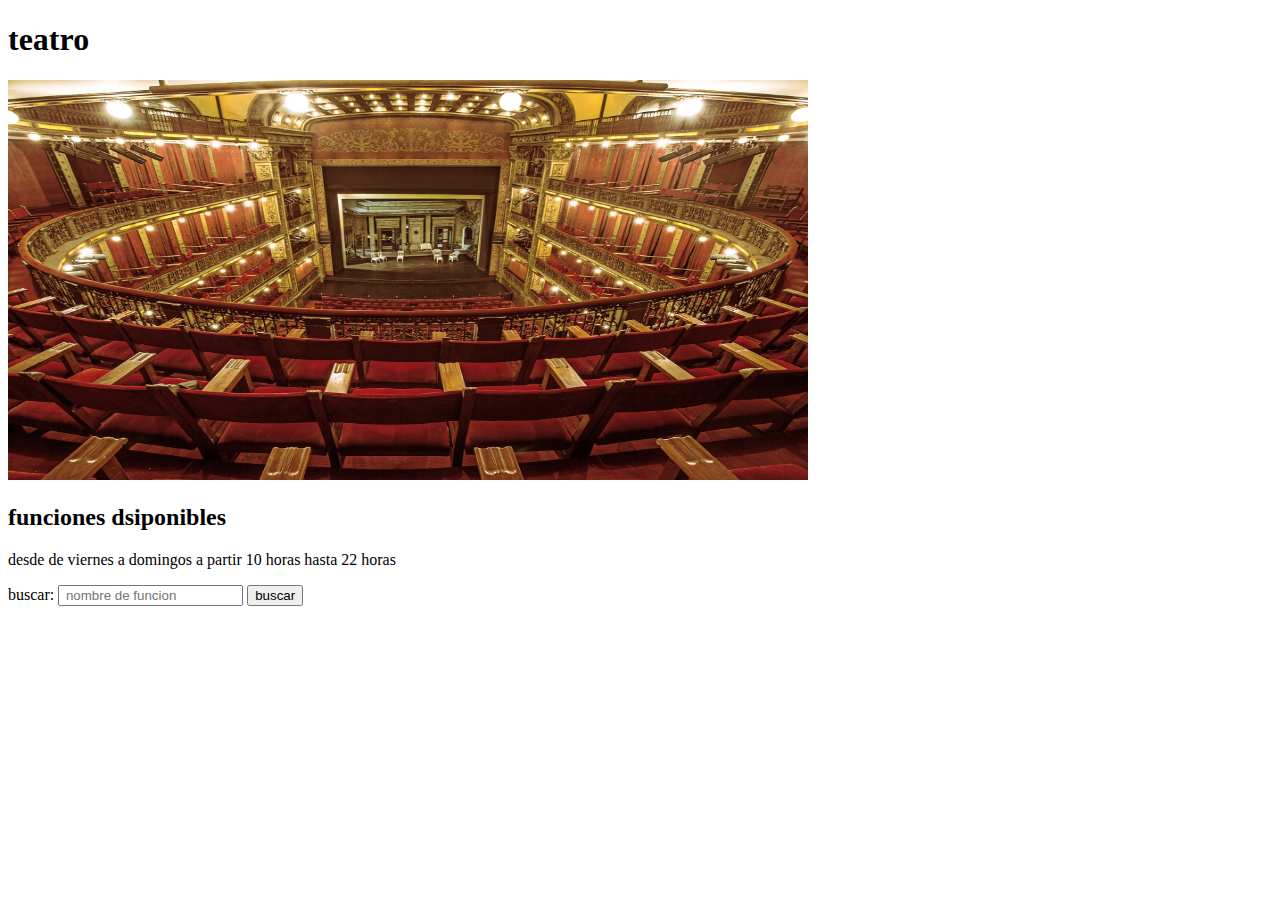
==== index.html @ 15e99f0c "primer cmit" ====
<!DOCTYPE html>
<html lang="en">
<head>
    <meta charset="UTF-8">
    <meta name="viewport" content="width=device-width, initial-scale=1.0">
    <title>Document</title>
</head>
<h1> teatro  </h1>

<body>



    <img src="teatro imponente.jpg" alt="sala de teatro " width="800"  height=" 400">
    <h2>funciones dsiponibles </h2>
    <p>desde de viernes a domingos a partir 10 horas hasta 22 horas </p>
<form action="/buscar" method="get">
<label for="busqueda">buscar:</label>
<input type=" search" id="busqueda" name="q"  placeholder=" nombre de funcion ">
<button type="submit">buscar </button>

</form>
    



</body>
</html>
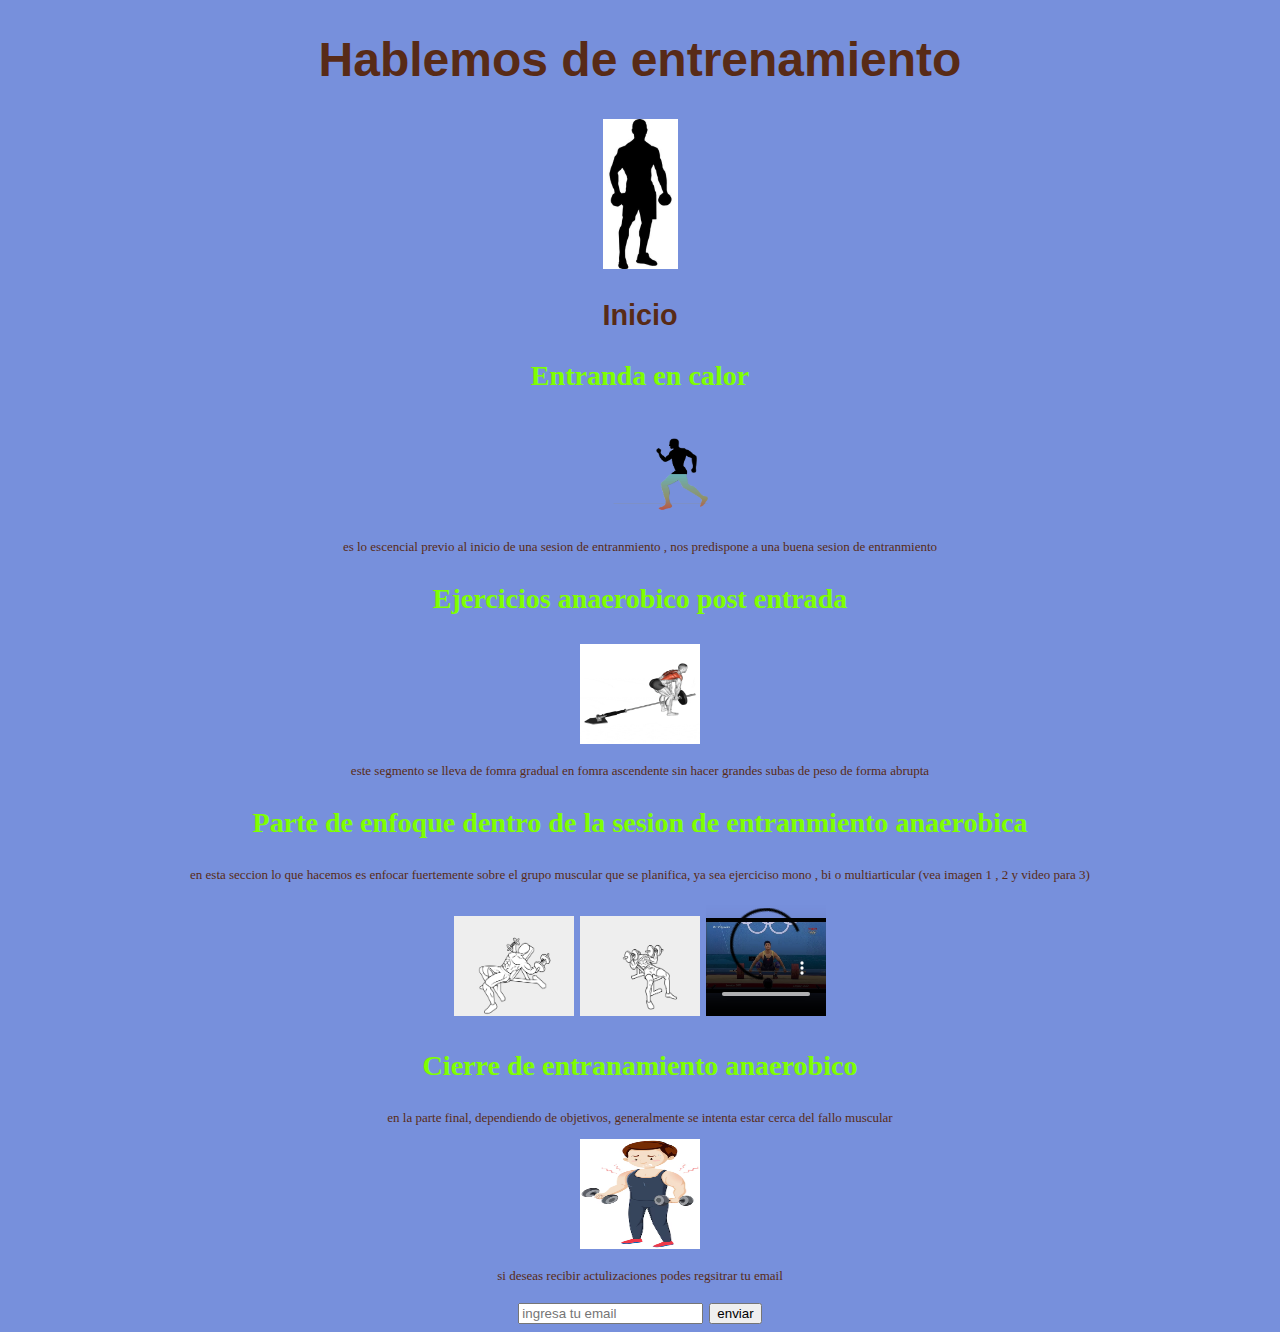
==== commit df1f9489: "reestructuracion" ====
--- a/index.html
+++ b/index.html
@@ -1,28 +1,51 @@
 <!DOCTYPE html>
 <html lang="en">
+
 <head>
     <meta charset="UTF-8">
     <meta name="viewport" content="width=device-width, initial-scale=1.0">
-    <title>Document</title>
+    <meta name="description"
+        content="infomracin acerca de fiftens orinetado a buenas practica dentro del box recreativo y aerobicos">
+    <meta name="author" content="jona">
+    <meta name="keywords" content="box,entrenamiento,recreativo,guantes,bolsa,pera">
+    <title>hablemos de box</title>
+    <link rel="stylesheet" href="estilo.css">
 </head>
-<h1> teatro  </h1>
 
 <body>
+    <h1>Hablemos de entrenamiento</h1>
+    <img src="/imagenes/silueta.jpg" width="75" height="150" alt="hombre entrenando">
+    <nav></nav>
+    <h2> Inicio </h2>
+
+    <h3>Entranda en calor </h3>
+    <img src="/imagenes/entranda_en_calor.gif" width="175" height="100" alt="reaccion del cuerpo al entra en calor">
+    <p>es lo escencial previo al inicio de una sesion de entranmiento , nos predispone a una buena sesion de
+        entranmiento</p>
+
+    <h3>Ejercicios anaerobico post entrada </h3>
+    <img src="/imagenes/remos.gif" width="120" height="100" alt="">
+    <p>este segmento se lleva de fomra gradual en fomra ascendente sin hacer grandes subas de peso de forma abrupta</p>
+
+    <h3>Parte de enfoque dentro de la sesion de entranmiento anaerobica</h3>
+    <p>en esta seccion lo que hacemos es enfocar fuertemente sobre el grupo muscular que se planifica, ya sea ejerciciso
+        mono , bi o multiarticular (vea imagen 1 , 2 y video para 3)</p>
+
+    <img src="/imagenes/mono.gif" width="120" height="100" alt="imagen 1">
+    <img src="/imagenes/biarticular.gif" width="120" height="100" alt="imagen 2">
+    <video src="/imagenes/multi.mp4" width="120" height="120" controls></video>
+
+    <h3>Cierre de entranamiento anaerobico</h3>
+    <p>en la parte final, dependiendo de objetivos, generalmente se intenta estar cerca del fallo muscular </p>
+    <img src="/imagenes/fallo.avif" width="120" height="110" alt="imagen llegando al fallo muscular">
 
 
-
-    <img src="teatro imponente.jpg" alt="sala de teatro " width="800"  height=" 400">
-    <h2>funciones dsiponibles </h2>
-    <p>desde de viernes a domingos a partir 10 horas hasta 22 horas </p>
-<form action="/buscar" method="get">
-<label for="busqueda">buscar:</label>
-<input type=" search" id="busqueda" name="q"  placeholder=" nombre de funcion ">
-<button type="submit">buscar </button>
-
-</form>
-    
+    <p>si deseas recibir actulizaciones podes regsitrar tu email</p>
 
 
+    <input type="email" placeholder="ingresa tu email">
+    <button>enviar</button>
 
 </body>
+
 </html>--- a/estilo.css
+++ b/estilo.css
@@ -0,0 +1,27 @@
+body{
+background-color: rgb(119, 144, 220);
+color:rgb(88, 43, 23) ;
+font-size: x-large;
+text-align: center;
+justify-items: center;
+
+
+
+}
+
+h1{
+    font-family: Arial, Helvetica, sans-serif ;
+}
+
+h2{
+    font-family: 'Franklin Gothic Medium', 'Arial Narrow', Arial, sans-serif;
+    font-size: larger;
+}
+
+h3{
+    color: chartreuse;
+}
+p{
+    font-family: Georgia, 'Times New Roman', Times, serif;
+    font-size: small;
+}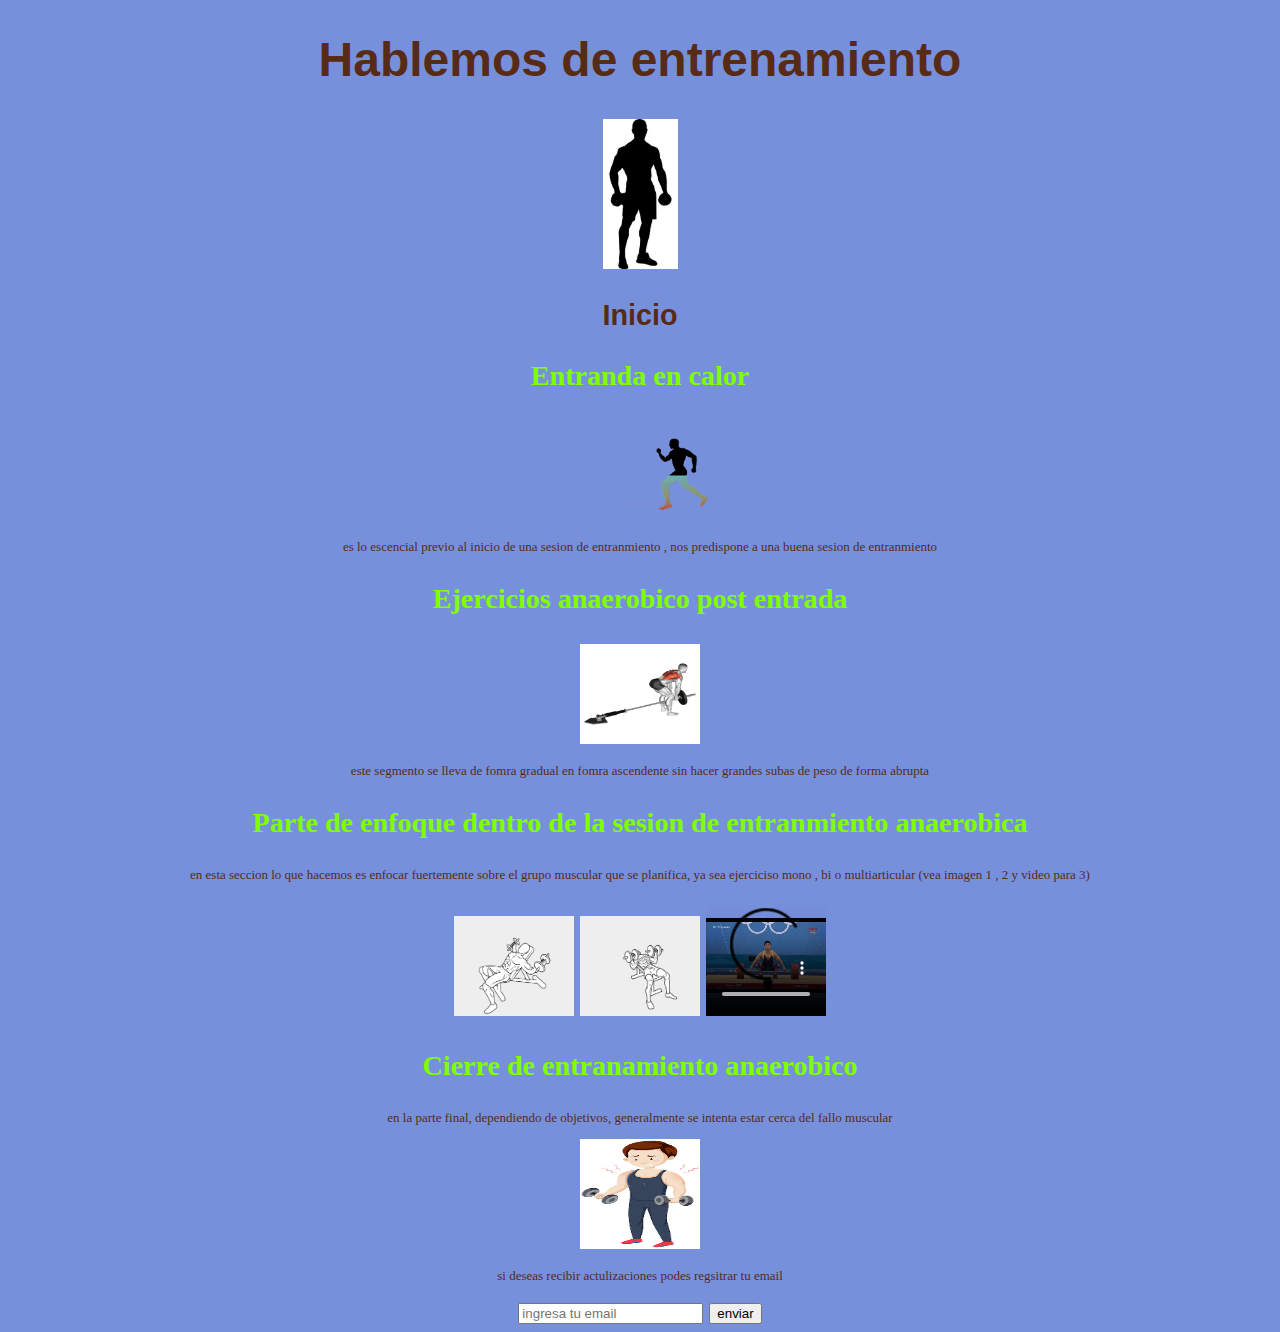
==== commit 7aa3cc77: "intentando subir la actualizacion" ====
--- a/index.html
+++ b/index.html
@@ -13,6 +13,7 @@
 </head>
 
 <body>
+    
     <h1>Hablemos de entrenamiento</h1>
     <img src="/imagenes/silueta.jpg" width="75" height="150" alt="hombre entrenando">
     <nav></nav>
--- a/estilo.css
+++ b/estilo.css
@@ -4,8 +4,6 @@
 font-size: x-large;
 text-align: center;
 justify-items: center;
-
-
 
 }
 
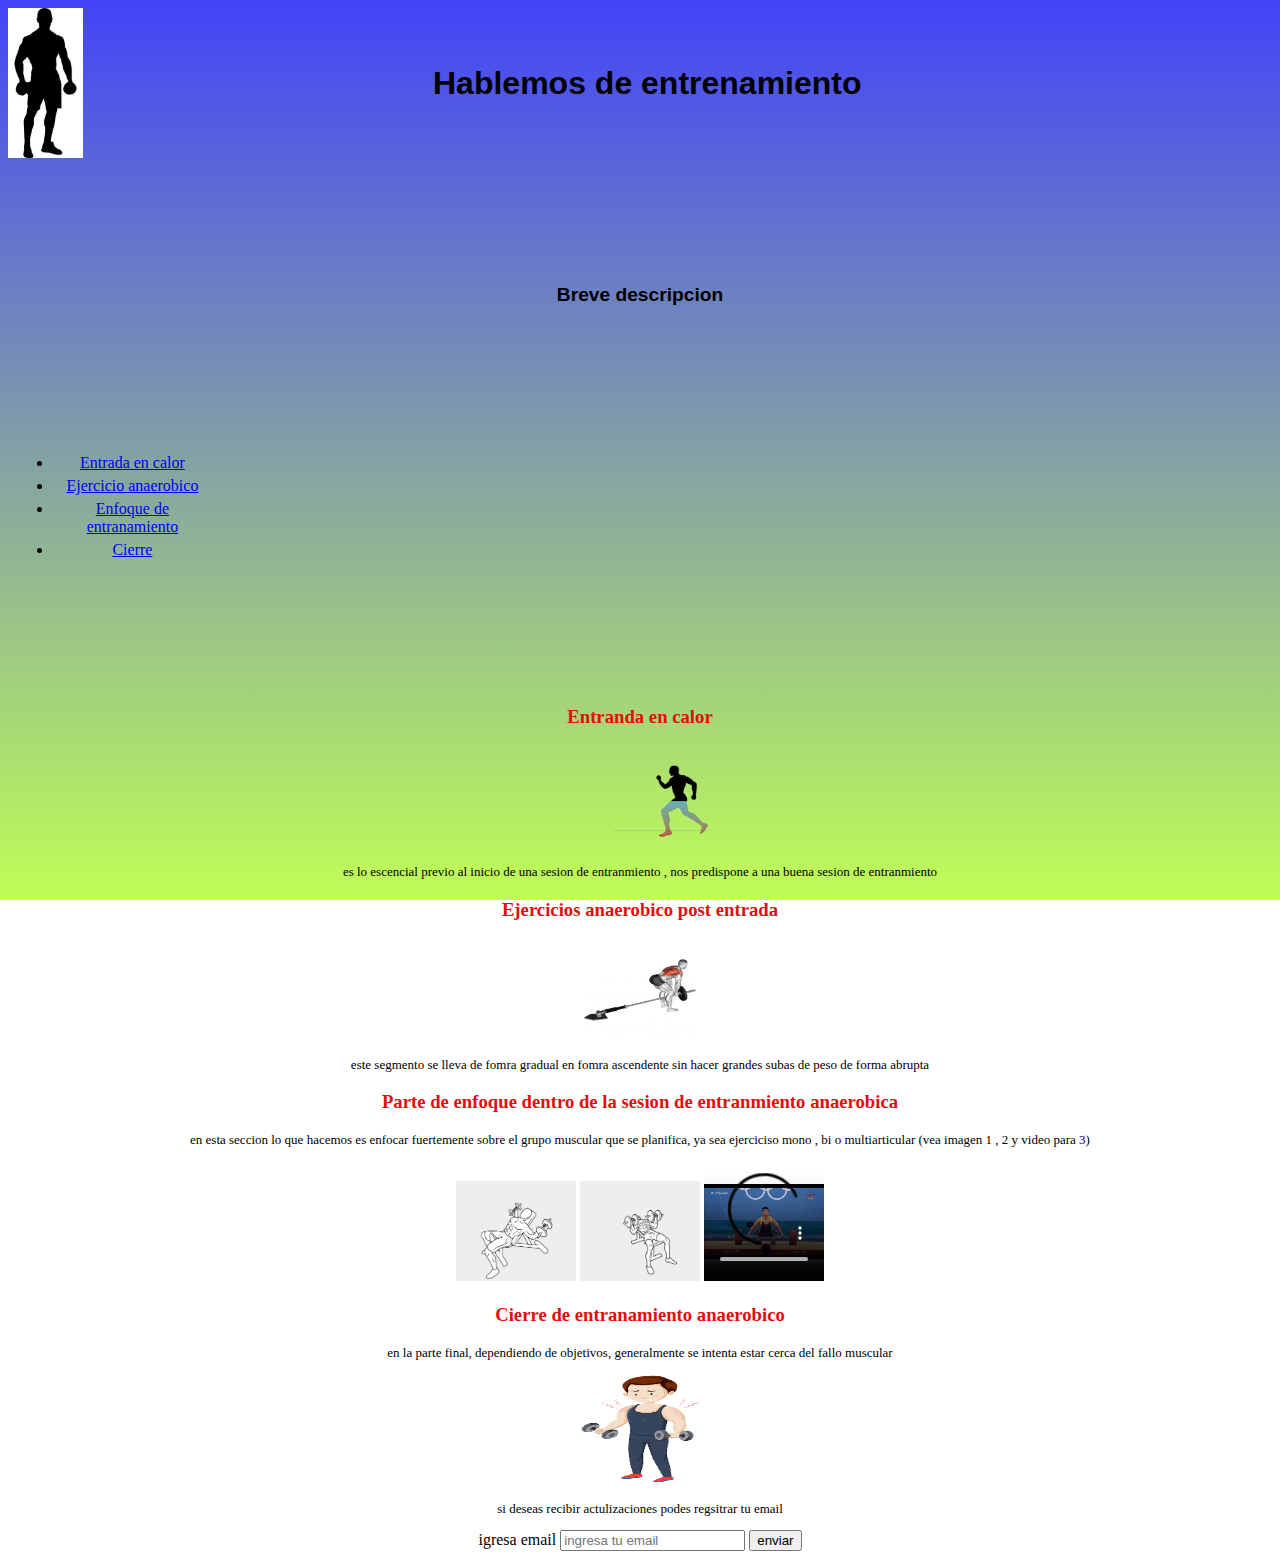
==== commit 357f4a1e: "retocando colores" ====
--- a/index.html
+++ b/index.html
@@ -13,39 +13,79 @@
 </head>
 
 <body>
-    
-    <h1>Hablemos de entrenamiento</h1>
-    <img src="/imagenes/silueta.jpg" width="75" height="150" alt="hombre entrenando">
-    <nav></nav>
-    <h2> Inicio </h2>
+    <div class="contendor">
 
-    <h3>Entranda en calor </h3>
-    <img src="/imagenes/entranda_en_calor.gif" width="175" height="100" alt="reaccion del cuerpo al entra en calor">
-    <p>es lo escencial previo al inicio de una sesion de entranmiento , nos predispone a una buena sesion de
-        entranmiento</p>
+        <img src="/imagenes/silueta.jpg" width="75" height="150" alt="hombre entrenando" id="logo">
+        <h1>Hablemos de entrenamiento</h1>
+    </div>
 
-    <h3>Ejercicios anaerobico post entrada </h3>
-    <img src="/imagenes/remos.gif" width="120" height="100" alt="">
-    <p>este segmento se lleva de fomra gradual en fomra ascendente sin hacer grandes subas de peso de forma abrupta</p>
-
-    <h3>Parte de enfoque dentro de la sesion de entranmiento anaerobica</h3>
-    <p>en esta seccion lo que hacemos es enfocar fuertemente sobre el grupo muscular que se planifica, ya sea ejerciciso
-        mono , bi o multiarticular (vea imagen 1 , 2 y video para 3)</p>
-
-    <img src="/imagenes/mono.gif" width="120" height="100" alt="imagen 1">
-    <img src="/imagenes/biarticular.gif" width="120" height="100" alt="imagen 2">
-    <video src="/imagenes/multi.mp4" width="120" height="120" controls></video>
-
-    <h3>Cierre de entranamiento anaerobico</h3>
-    <p>en la parte final, dependiendo de objetivos, generalmente se intenta estar cerca del fallo muscular </p>
-    <img src="/imagenes/fallo.avif" width="120" height="110" alt="imagen llegando al fallo muscular">
+    <h2> Breve descripcion </h2>
 
 
-    <p>si deseas recibir actulizaciones podes regsitrar tu email</p>
 
 
-    <input type="email" placeholder="ingresa tu email">
-    <button>enviar</button>
+
+    <nav>
+        <ul>
+            <li  id="li_1"><a href="#entrada_en_calor">Entrada en calor</a> </li>
+            <li  id="li_2"><a href="#ejercicios-anaerobico">Ejercicio anaerobico</a></li>
+            <li  id="li_3"><a href="#enfoque_entranmiento">Enfoque de entranamiento</a></li>
+            <li  id="li_4"><a href="#cierre">Cierre</a> </li>
+
+        </ul>
+    </nav>
+
+
+    <div id="entrada_en_calor">
+
+        <h3>Entranda en calor </h3>
+
+        <img src="/imagenes/entranda_en_calor.gif" width="175" height="100" alt="reaccion del cuerpo al entra en calor">
+        <p>es lo escencial previo al inicio de una sesion de entranmiento , nos predispone a una buena
+            sesion de
+            entranmiento</p>
+
+    </div>
+
+    <div id="ejercicios-anaerobico">
+
+
+        <h3>Ejercicios anaerobico post entrada </h3>
+        <img src="/imagenes/remos.gif" width="120" height="100" alt="">
+        <p>este segmento se lleva de fomra gradual en fomra ascendente sin hacer grandes subas de peso de
+            forma
+            abrupta</p>
+
+    </div>
+    <div id="enfoque_entranmiento">
+
+        <h3>Parte de enfoque dentro de la sesion de entranmiento anaerobica</h3>
+        <p>en esta seccion lo que hacemos es enfocar fuertemente sobre el grupo muscular que se planifica, ya
+            sea
+            ejerciciso
+            mono , bi o multiarticular (vea imagen 1 , 2 y video para 3)</p>
+
+        <img src="/imagenes/mono.gif" width="120" height="100" alt="imagen 1">
+        <img src="/imagenes/biarticular.gif" width="120" height="100" alt="imagen 2">
+        <video src="/imagenes/multi.mp4" width="120" height="120" controls></video>
+    </div>
+    <div id="cierre">
+
+
+        <h3>Cierre de entranamiento anaerobico</h3>
+        <p>en la parte final, dependiendo de objetivos, generalmente se intenta estar cerca del fallo muscular
+        </p>
+        <img src="/imagenes/fallo.avif" width="120" height="110" alt="imagen llegando al fallo muscular">
+
+    </div>
+
+    <p id="">si deseas recibir actulizaciones podes regsitrar tu email</p>
+
+    <form>
+        <label for="email">igresa email</label>
+        <input type="text" id="email" placeholder="ingresa tu email">
+        <button>enviar</button>
+    </form>
 
 </body>
 
--- a/estilo.css
+++ b/estilo.css
@@ -1,25 +1,55 @@
-body{
-background-color: rgb(119, 144, 220);
-color:rgb(88, 43, 23) ;
-font-size: x-large;
-text-align: center;
-justify-items: center;
-
+body {
+    background: linear-gradient( rgb(67, 67, 247) , rgb(192, 253, 86));
+    background-attachment: fixed;
+    text-align: center;
 }
 
-h1{
-    font-family: Arial, Helvetica, sans-serif ;
+h1 {
+
+    font-family: Arial, Helvetica, sans-serif;
 }
 
-h2{
+h2 {
+    margin:10%;
     font-family: 'Franklin Gothic Medium', 'Arial Narrow', Arial, sans-serif;
     font-size: larger;
 }
 
-h3{
-    color: chartreuse;
+h3 {
+    color: rgb(230, 12, 12);
 }
-p{
+
+p {
     font-family: Georgia, 'Times New Roman', Times, serif;
     font-size: small;
+}
+
+#mi_id1 {
+
+    font-size: medium;
+    font-family: Verdana, Geneva, Tahoma, sans-serif;
+    color: rgb(248, 15, 85);
+}
+
+
+.contendor{
+    display: flex;
+    align-items: center;
+}
+
+
+#logo {
+margin-right: 350px;
+}
+
+li{
+    margin: 3%;
+}
+nav{
+    margin-left: 0%;
+    display:flex ;
+}
+
+#entrada_en_calor{
+    margin-top: 10%;
 }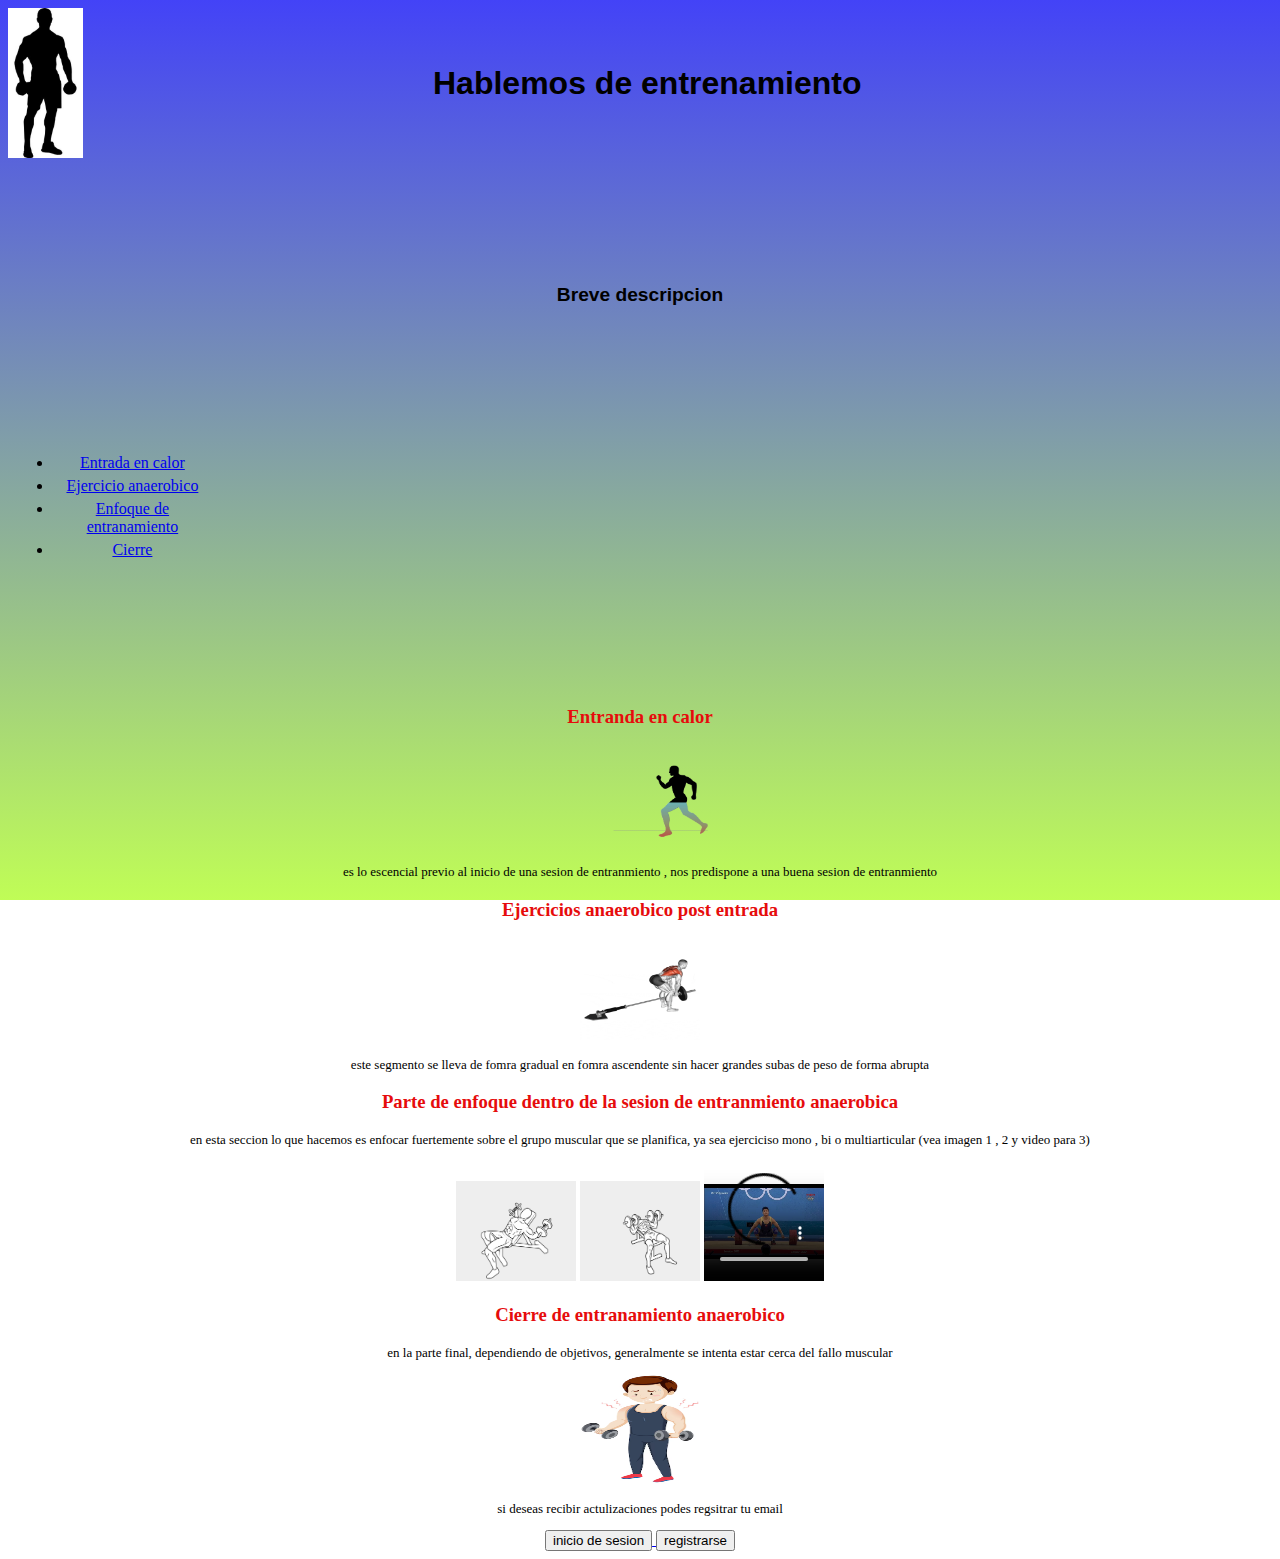
==== commit 6ebfa531: "creando login y resgistro" ====
--- a/index.html
+++ b/index.html
@@ -1,5 +1,5 @@
 <!DOCTYPE html>
-<html lang="en">
+<html lang="es">
 
 <head>
     <meta charset="UTF-8">
@@ -27,10 +27,10 @@
 
     <nav>
         <ul>
-            <li  id="li_1"><a href="#entrada_en_calor">Entrada en calor</a> </li>
-            <li  id="li_2"><a href="#ejercicios-anaerobico">Ejercicio anaerobico</a></li>
-            <li  id="li_3"><a href="#enfoque_entranmiento">Enfoque de entranamiento</a></li>
-            <li  id="li_4"><a href="#cierre">Cierre</a> </li>
+            <li id="li_1"><a href="#entrada_en_calor">Entrada en calor</a> </li>
+            <li id="li_2"><a href="#ejercicios-anaerobico">Ejercicio anaerobico</a></li>
+            <li id="li_3"><a href="#enfoque_entranmiento">Enfoque de entranamiento</a></li>
+            <li id="li_4"><a href="#cierre">Cierre</a> </li>
 
         </ul>
     </nav>
@@ -80,12 +80,12 @@
     </div>
 
     <p id="">si deseas recibir actulizaciones podes regsitrar tu email</p>
-
-    <form>
-        <label for="email">igresa email</label>
-        <input type="text" id="email" placeholder="ingresa tu email">
-        <button>enviar</button>
-    </form>
+    <a href="login.html">
+        <button>inicio de sesion</button>
+    </a>
+    <a href="regsitro.html">
+        <button>registrarse</button>
+    </a>
 
 </body>
 
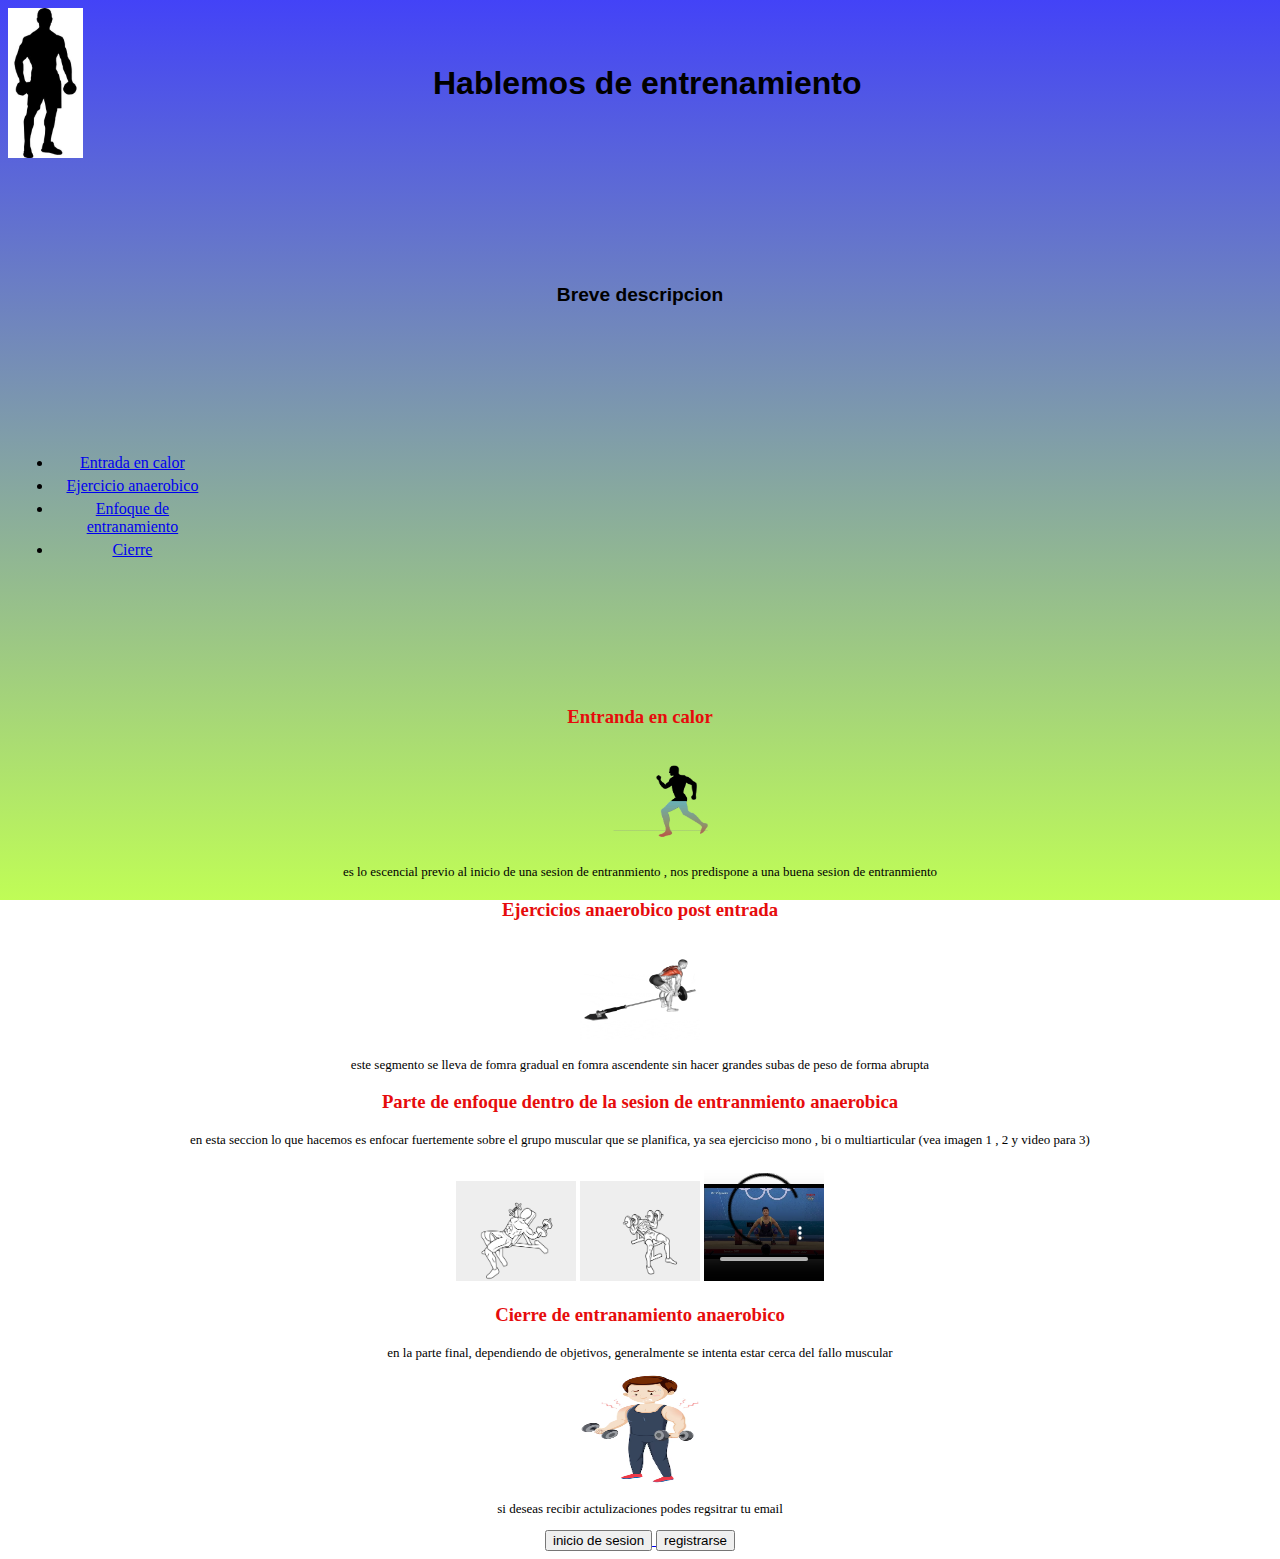
==== commit da09f52c: "solucionado botones y listo pagina de inicio de sesion" ====
--- a/index.html
+++ b/index.html
@@ -67,7 +67,7 @@
 
         <img src="/imagenes/mono.gif" width="120" height="100" alt="imagen 1">
         <img src="/imagenes/biarticular.gif" width="120" height="100" alt="imagen 2">
-        <video src="/imagenes/multi.mp4" width="120" height="120" controls></video>
+        <video src="/imagenes/multi.mp4" width="120" height="120" controls preload="auto"></video>
     </div>
     <div id="cierre">
 
--- a/estilo.css
+++ b/estilo.css
@@ -52,4 +52,5 @@
 
 #entrada_en_calor{
     margin-top: 10%;
-}+}
+
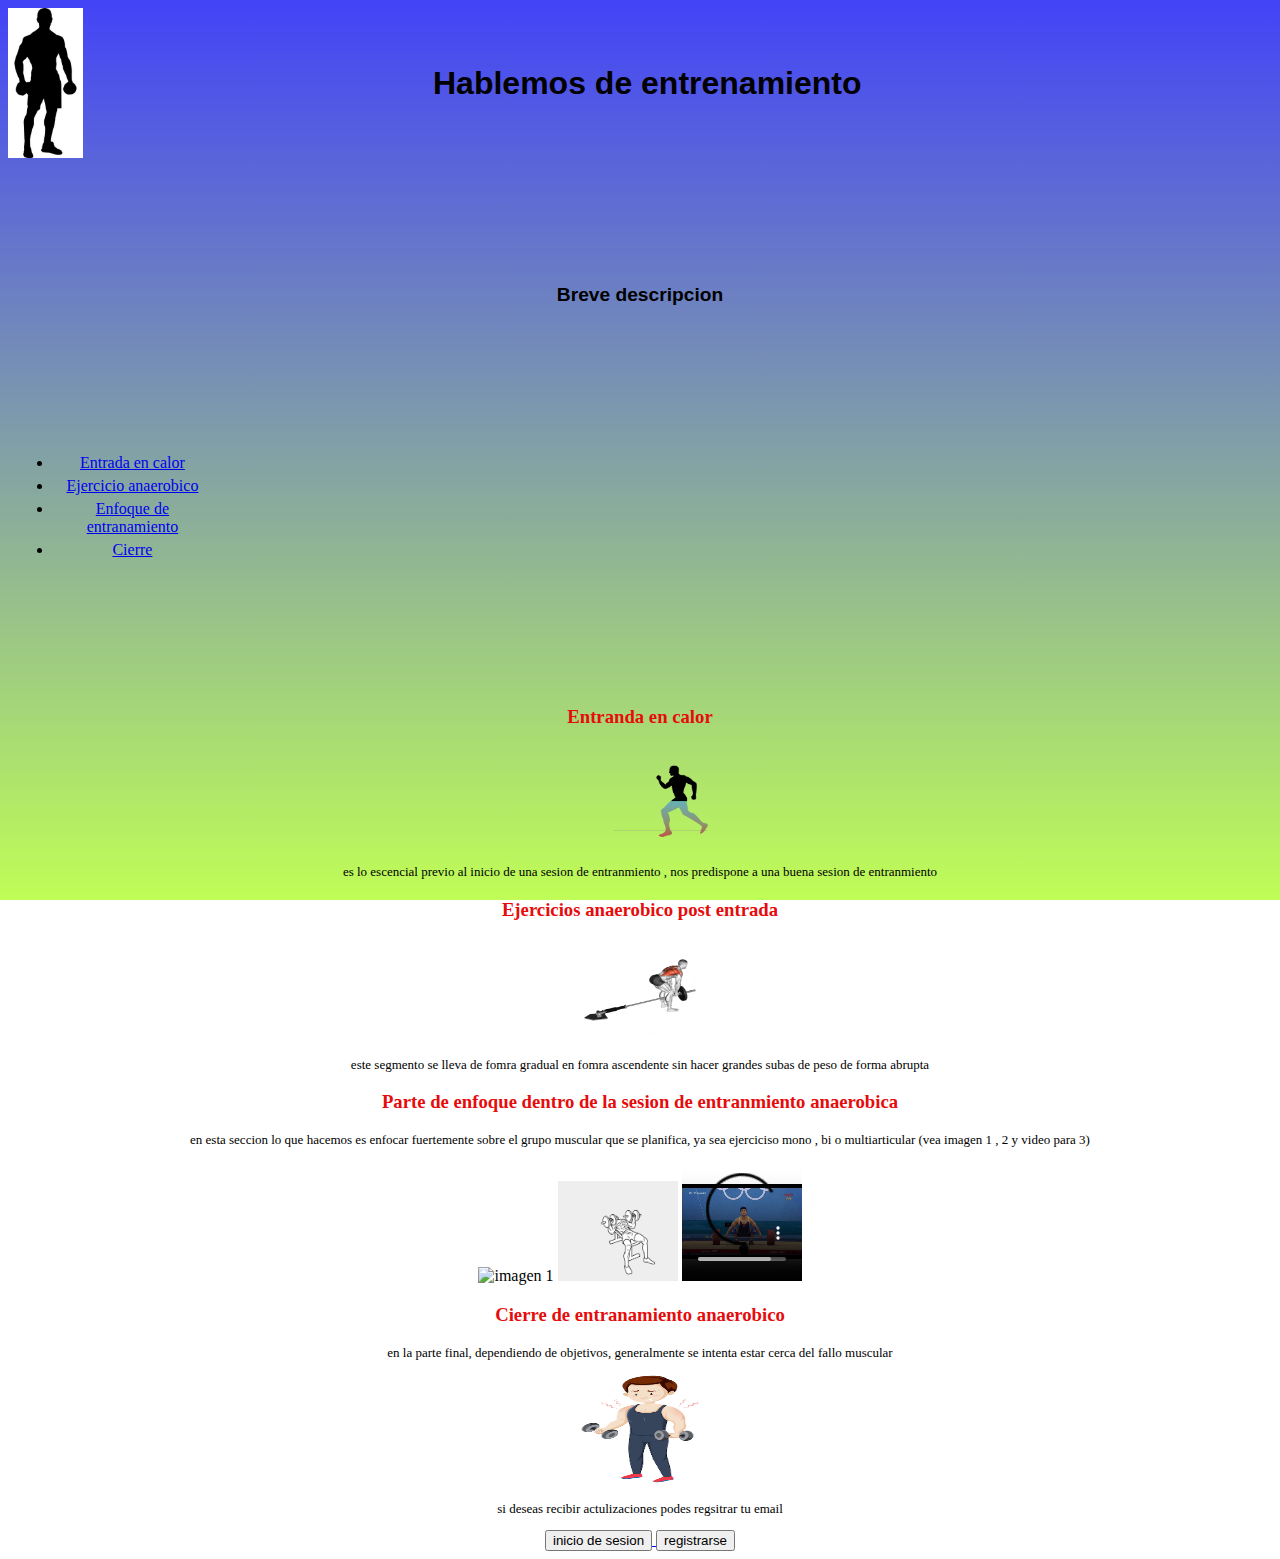
==== commit a3802135: "segundo" ====
--- a/index.html
+++ b/index.html
@@ -20,10 +20,6 @@
     </div>
 
     <h2> Breve descripcion </h2>
-
-
-
-
 
     <nav>
         <ul>
@@ -65,7 +61,7 @@
             ejerciciso
             mono , bi o multiarticular (vea imagen 1 , 2 y video para 3)</p>
 
-        <img src="/imagenes/mono.gif" width="120" height="100" alt="imagen 1">
+        <img src="" width="120" height="100" alt="imagen 1">
         <img src="/imagenes/biarticular.gif" width="120" height="100" alt="imagen 2">
         <video src="/imagenes/multi.mp4" width="120" height="120" controls preload="auto"></video>
     </div>
@@ -84,8 +80,9 @@
         <button>inicio de sesion</button>
     </a>
     <a href="regsitro.html">
-        <button>registrarse</button>
+        <button >registrarse</button>
     </a>
+
 
 </body>
 
--- a/estilo.css
+++ b/estilo.css
@@ -35,6 +35,7 @@
 .contendor{
     display: flex;
     align-items: center;
+    
 }
 
 
